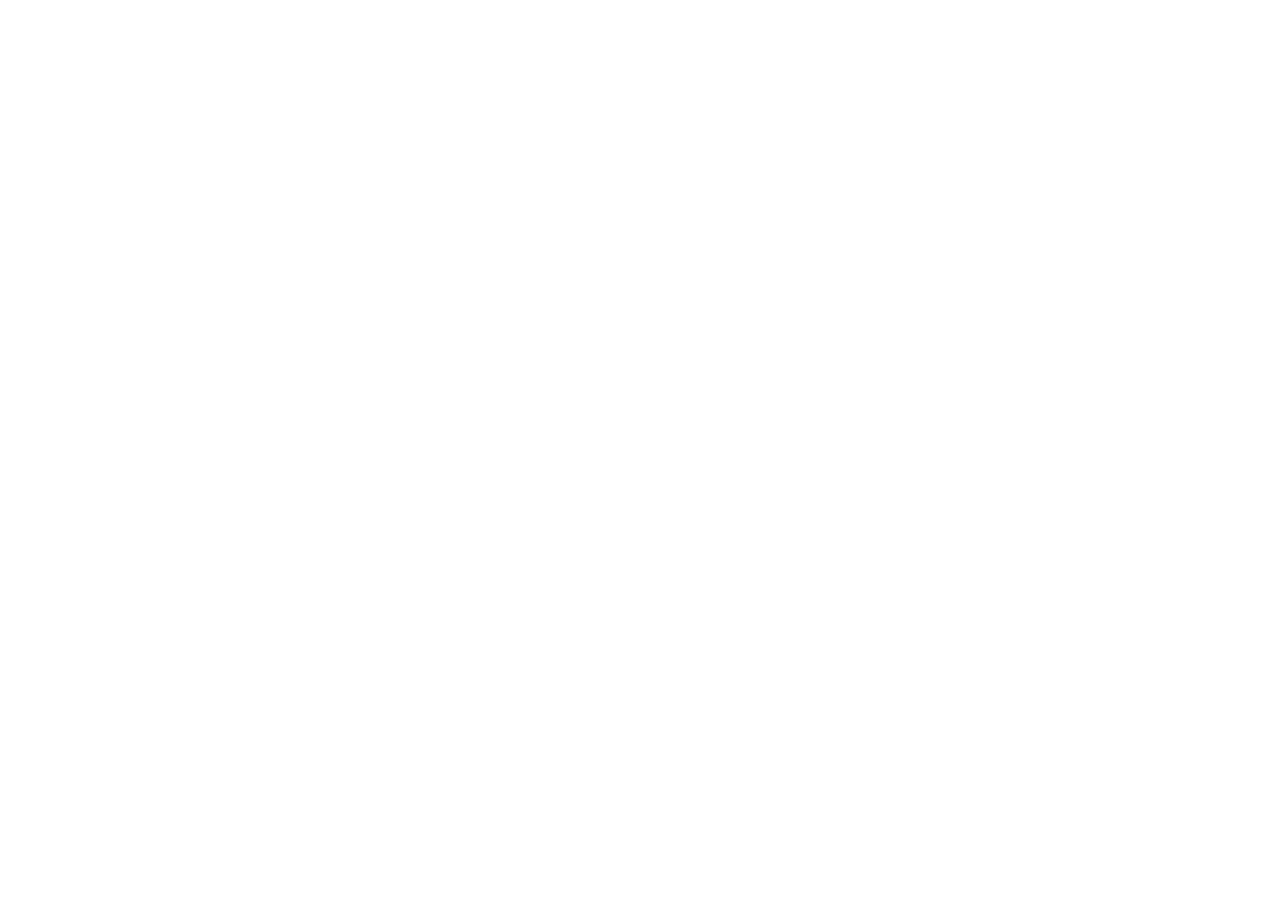
==== index.html @ e20c4a38 "primer commit" ====
<!DOCTYPE html>
<html lang="es">
    <head>
        <meta charset="UTF-8"/>
    </head>
    <body>

    </body>
</html>

<!--
HEAD contiene todas las dependencias, librerias o css que necesita el navegador para poder cargar la página web pero
que el usuario no necesita ver.

Body contiene todas las partes interactivas que queremos que el usuario vea y pueda interactuar con el

CHARSET sirve para seleccionar la normativa de codificación de carácteres. 
-->
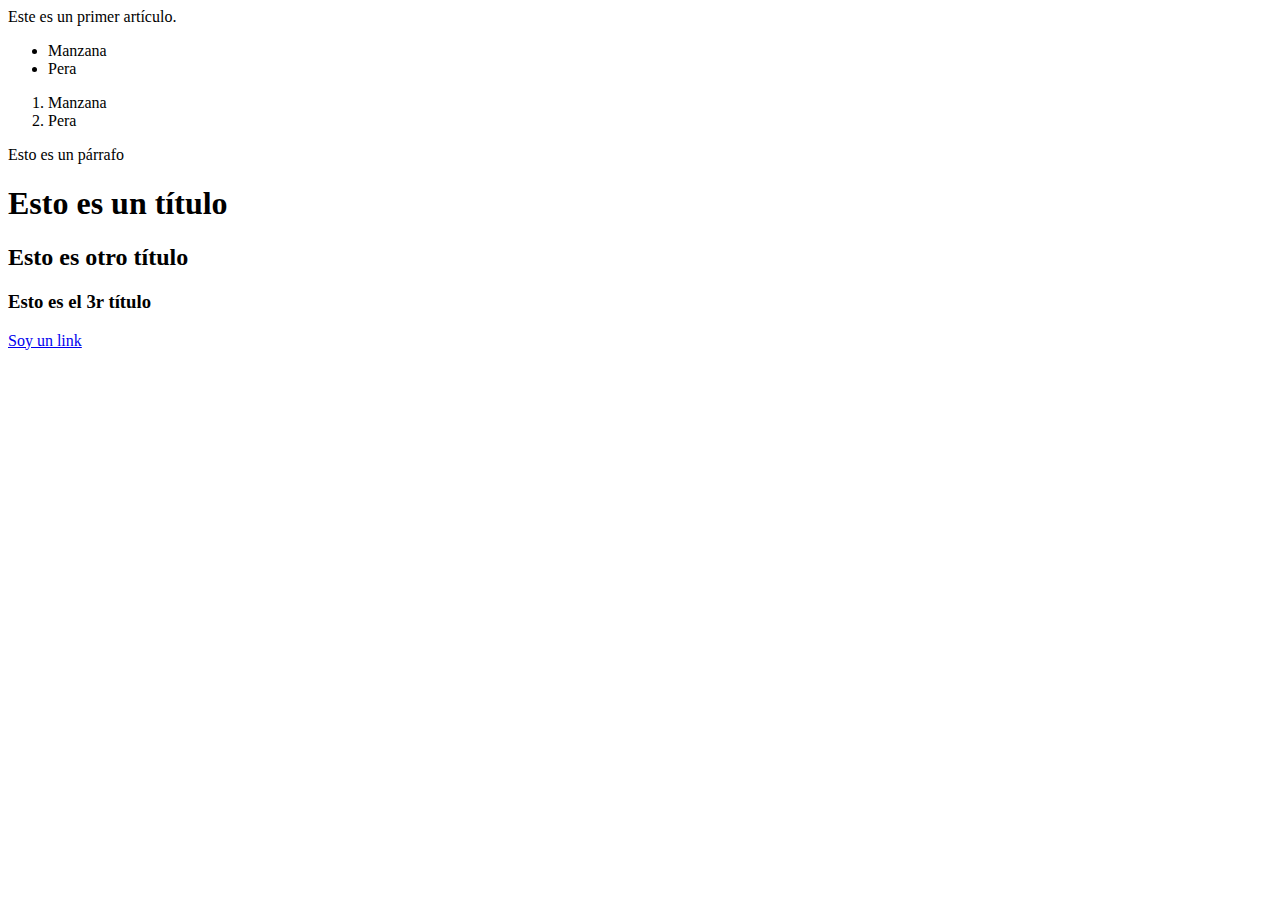
==== commit 1545e541: "mejora readme y creación estructura body" ====
--- a/index.html
+++ b/index.html
@@ -2,17 +2,44 @@
 <html lang="es">
     <head>
         <meta charset="UTF-8"/>
+        <meta name="description" content="Nueva página web"/>
+        <meta name="robots" content="index, follow"/>
+        
+        <title> Este es el título de mi web </title>
+
+        <meta name="viewport" content="width=device-width, initial-scale=1.0">
+        <link rel="stylesheet" href="./estilos/style.css">
     </head>
     <body>
+        <header>
+            <nav></nav>
+        </header>
+        <main>
+            <section>
+                <article>
+                    Este es un primer artículo.
+                </article>
+            </section>
+            <ul>
+                <li>Manzana</li>
+                <li>Pera</li>
+            </ul>
+            <ol>
+                <li>Manzana</li>
+                <li>Pera</li>
+            </ol>
+        </main>
+        <footer>
 
+        </footer>
+        <p>Esto es un párrafo</p>
+        <h1>Esto es un título</h1>
+        <h2>Esto es otro título</h2>
+        <h3>Esto es el 3r título</h3>
+        <a href="#">Soy un link</a>
     </body>
 </html>
 
 <!--
-HEAD contiene todas las dependencias, librerias o css que necesita el navegador para poder cargar la página web pero
-que el usuario no necesita ver.
 
-Body contiene todas las partes interactivas que queremos que el usuario vea y pueda interactuar con el
-
-CHARSET sirve para seleccionar la normativa de codificación de carácteres. 
 -->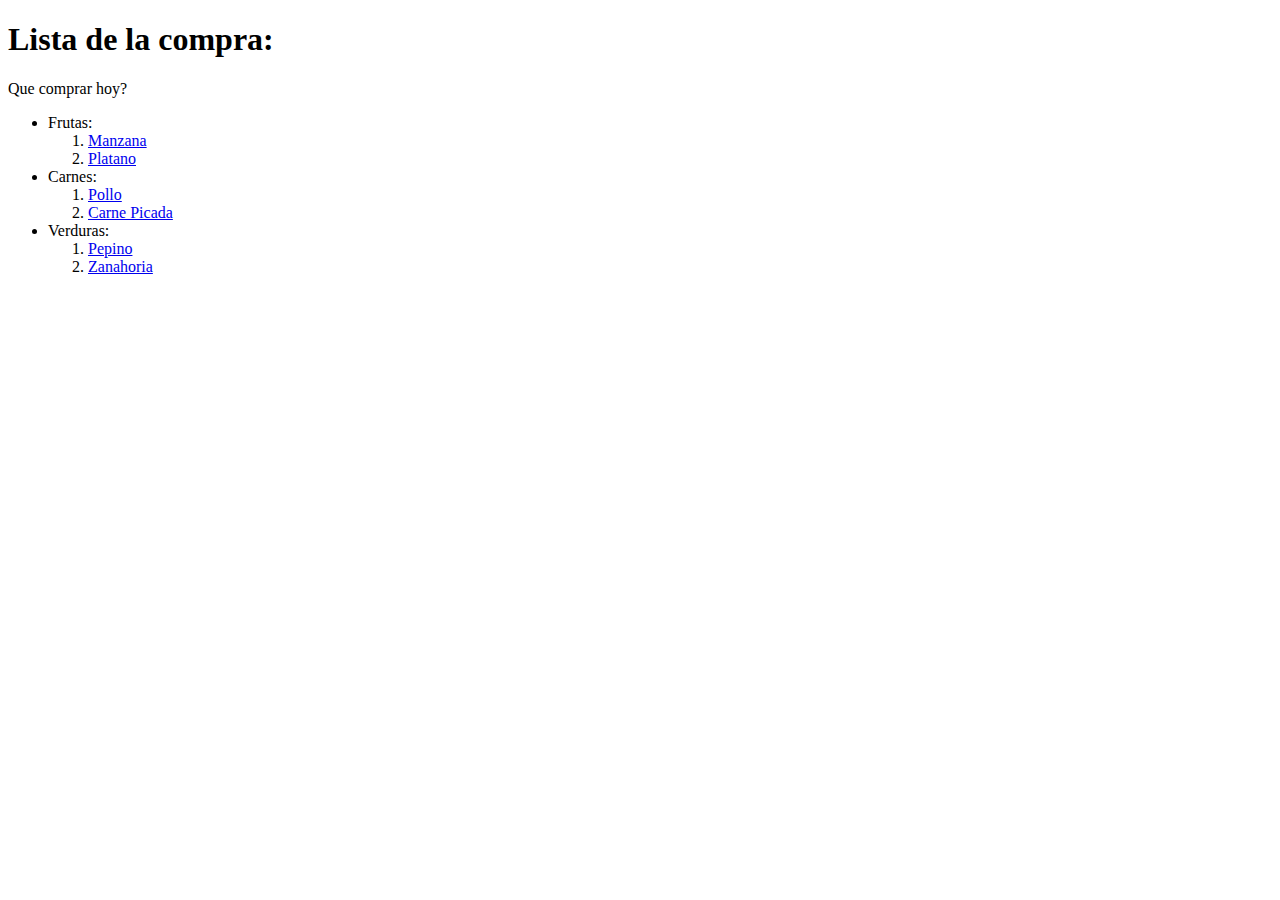
==== commit 7e4f7be3: "Mi primera lista de la compra" ====
--- a/index.html
+++ b/index.html
@@ -16,27 +16,67 @@
         </header>
         <main>
             <section>
+                <h1>
+                    Lista de la compra:
+                </h1>
                 <article>
-                    Este es un primer artículo.
+                    Que comprar hoy?
                 </article>
             </section>
             <ul>
-                <li>Manzana</li>
-                <li>Pera</li>
+                <li>
+                    Frutas:
+                    <ol>
+                        <li> 
+                            <a href="https://cookpad.com/es/recetas/6533612-manzanas-asadas-al-horno">
+                                Manzana
+                            </a>
+                        </li>
+                        <li> 
+                            <a href="https://www.google.com/search?q=banana+split&sca_esv=a276a5e6dcef4cbb&sca_upv=1&rlz=1C1GCEU_caES1127ES1127&ei=H437ZvjeDL6ekdUPsr3S6QE&ved=0ahUKEwi46uXwveyIAxU-T6QEHbKeNB0Q4dUDCA8&uact=5&oq=banana+split&gs_lp=[base64]&sclient=gws-wiz-serp">
+                                Platano
+                            </a>
+                        </li>
+                    </ol>
+                </li>
+                
+                <li>
+                    Carnes:
+                    <ol>
+                        <li>
+                            <a href="https://www.google.com/search?q=pollo+al+horno+&sca_esv=a276a5e6dcef4cbb&sca_upv=1&rlz=1C1GCEU_caES1127ES1127&ei=z4z7ZriVCf6lkdUP8LWM-Q4&ved=0ahUKEwj4uM_KveyIAxX-UqQEHfAaI-8Q4dUDCA8&uact=5&oq=pollo+al+horno+&gs_lp=[base64]&sclient=gws-wiz-serp">
+                                Pollo
+                            </a>
+                        </li>
+                        <li>
+                            <a href="https://www.google.com/search?q=recetas+con+carne+picada&rlz=1C1GCEU_caES1127ES1127&oq=recetas+con+carne+&gs_lcrp=EgZjaHJvbWUqBwgBEAAYgAQyBggAEEUYOTIHCAEQABiABDIHCAIQABiABDIHCAMQABiABDIHCAQQABiABDIHCAUQABiABDIHCAYQABiABDIHCAcQABiABDIHCAgQABiABDIHCAkQABiABNIBCDY1MjdqMGo5qAIAsAIA&sourceid=chrome&ie=UTF-8">
+                                Carne Picada
+                            </a>
+                        </li>
+                    </ol>
+                </li>
+
+                <li>
+                    Verduras:
+                    <ol>
+                        <li>
+                            <a href="https://www.google.com/search?q=ensalada+de+pepino&sca_esv=a276a5e6dcef4cbb&sca_upv=1&rlz=1C1GCEU_caES1127ES1127&ei=oIz7ZojwIJmQkdUPkJHu-QI&oq=ensala&gs_lp=[base64]&sclient=gws-wiz-serp">
+                                Pepino
+                            </a>
+                        </li>
+                        <li>
+                            <a href="https://www.google.com/search?q=crema+de+zanahoria&rlz=1C1GCEU_caES1127ES1127&oq=crem+de+zana&gs_lcrp=EgZjaHJvbWUqCQgBEAAYDRiABDIGCAAQRRg5MgkIARAAGA0YgAQyCQgCEAAYDRiABDIJCAMQABgNGIAEMgkIBBAAGA0YgAQyCQgFEAAYDRiABDIJCAYQABgNGIAEMgkIBxAAGA0YgAQyCQgIEAAYDRiABDIJCAkQABgNGIAE0gEIMzM3NWowajeoAgCwAgA&sourceid=chrome&ie=UTF-8">
+                                Zanahoria
+                            </a>
+                        </li>
+                    </ol>
+                </li>
             </ul>
-            <ol>
-                <li>Manzana</li>
-                <li>Pera</li>
-            </ol>
+            
         </main>
         <footer>
 
         </footer>
-        <p>Esto es un párrafo</p>
-        <h1>Esto es un título</h1>
-        <h2>Esto es otro título</h2>
-        <h3>Esto es el 3r título</h3>
-        <a href="#">Soy un link</a>
     </body>
 </html>
 
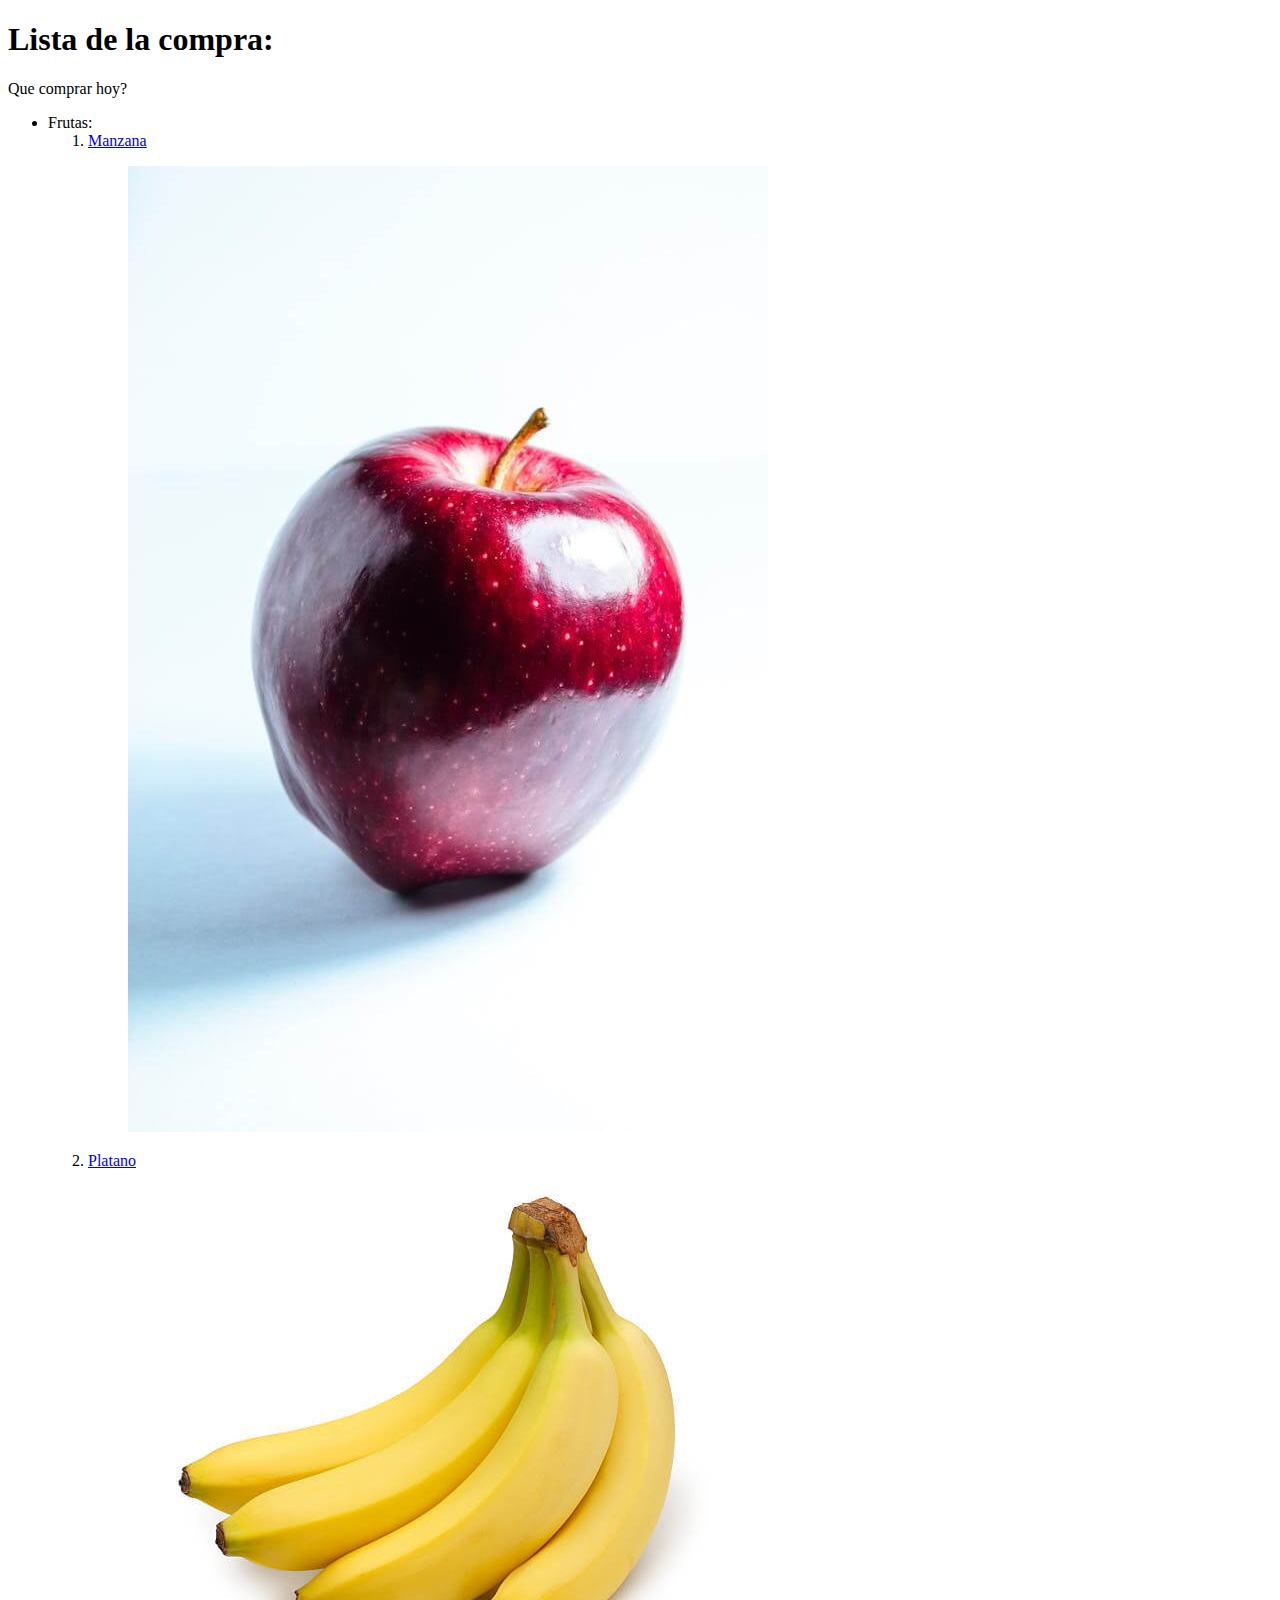
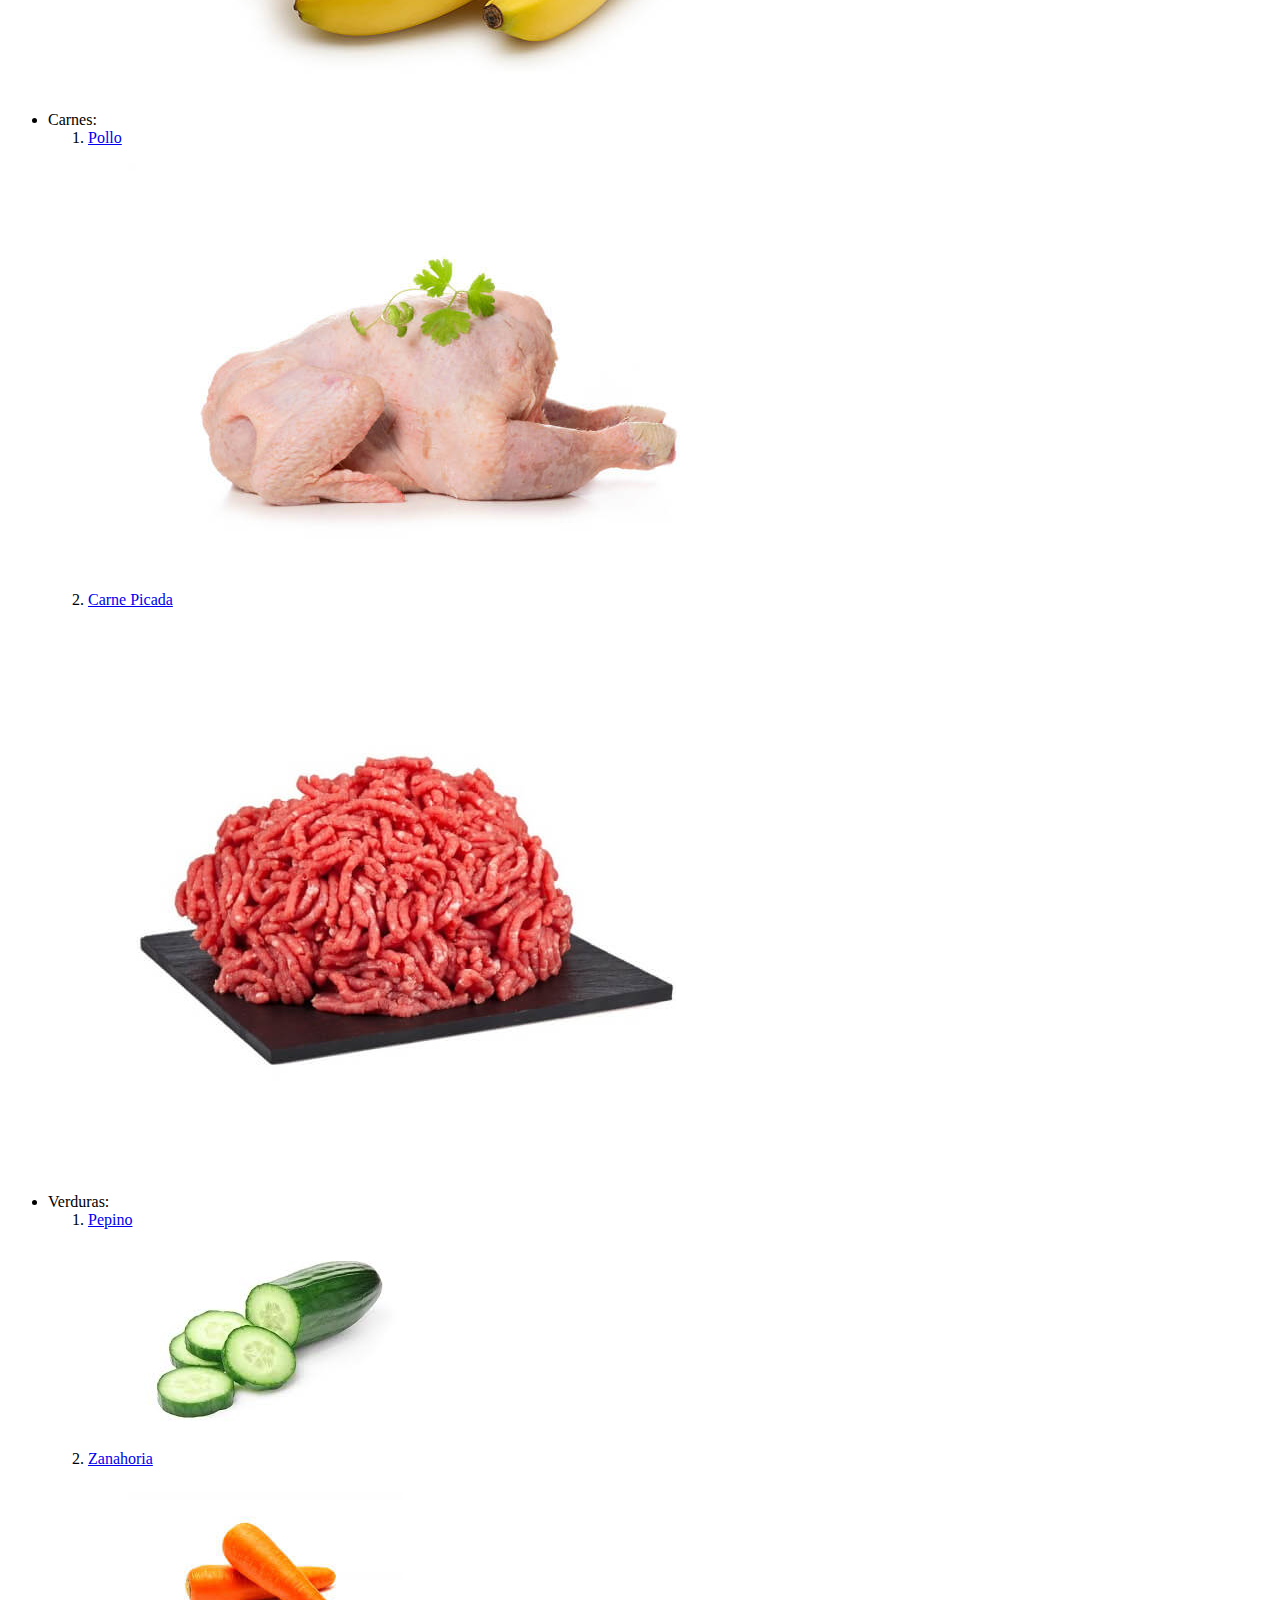
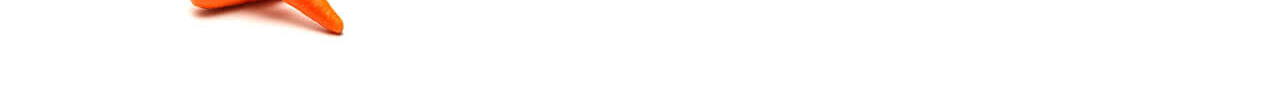
==== commit dc3a7f29: "Añadir imagenes a la lista de la compra y creación de la carpeta de resumenes" ====
--- a/index.html
+++ b/index.html
@@ -31,11 +31,23 @@
                             <a href="https://cookpad.com/es/recetas/6533612-manzanas-asadas-al-horno">
                                 Manzana
                             </a>
+                            <figure>
+                                <img
+                                    src="./fotos_lista_compra/manzana.jpg"
+                                    alt="Foto de una manzana"
+                                />
+                            </figure>
                         </li>
                         <li> 
                             <a href="https://www.google.com/search?q=banana+split&sca_esv=a276a5e6dcef4cbb&sca_upv=1&rlz=1C1GCEU_caES1127ES1127&ei=H437ZvjeDL6ekdUPsr3S6QE&ved=0ahUKEwi46uXwveyIAxU-T6QEHbKeNB0Q4dUDCA8&uact=5&oq=banana+split&gs_lp=[base64]&sclient=gws-wiz-serp">
                                 Platano
                             </a>
+                            <figure>
+                                <img
+                                    src="./fotos_lista_compra/platano.jpg"
+                                    alt="Foto de un plátano"
+                                />
+                            </figure>
                         </li>
                     </ol>
                 </li>
@@ -47,11 +59,23 @@
                             <a href="https://www.google.com/search?q=pollo+al+horno+&sca_esv=a276a5e6dcef4cbb&sca_upv=1&rlz=1C1GCEU_caES1127ES1127&ei=z4z7ZriVCf6lkdUP8LWM-Q4&ved=0ahUKEwj4uM_KveyIAxX-UqQEHfAaI-8Q4dUDCA8&uact=5&oq=pollo+al+horno+&gs_lp=[base64]&sclient=gws-wiz-serp">
                                 Pollo
                             </a>
+                            <figure>
+                                <img
+                                    src="./fotos_lista_compra/pollo.jpg"
+                                    alt="Foto de un pollo entero"
+                                />
+                            </figure>
                         </li>
                         <li>
                             <a href="https://www.google.com/search?q=recetas+con+carne+picada&rlz=1C1GCEU_caES1127ES1127&oq=recetas+con+carne+&gs_lcrp=EgZjaHJvbWUqBwgBEAAYgAQyBggAEEUYOTIHCAEQABiABDIHCAIQABiABDIHCAMQABiABDIHCAQQABiABDIHCAUQABiABDIHCAYQABiABDIHCAcQABiABDIHCAgQABiABDIHCAkQABiABNIBCDY1MjdqMGo5qAIAsAIA&sourceid=chrome&ie=UTF-8">
                                 Carne Picada
                             </a>
+                            <figure>
+                                <img
+                                    src="./fotos_lista_compra/carne_picada.jpg"
+                                    alt="Foto de una bandeja de carne picada"
+                                />
+                            </figure>
                         </li>
                     </ol>
                 </li>
@@ -63,11 +87,23 @@
                             <a href="https://www.google.com/search?q=ensalada+de+pepino&sca_esv=a276a5e6dcef4cbb&sca_upv=1&rlz=1C1GCEU_caES1127ES1127&ei=oIz7ZojwIJmQkdUPkJHu-QI&oq=ensala&gs_lp=[base64]&sclient=gws-wiz-serp">
                                 Pepino
                             </a>
+                            <figure>
+                                <img
+                                    src="./fotos_lista_compra/pepino.jpg"
+                                    alt="Foto de un pepino"
+                                />
+                            </figure>
                         </li>
                         <li>
                             <a href="https://www.google.com/search?q=crema+de+zanahoria&rlz=1C1GCEU_caES1127ES1127&oq=crem+de+zana&gs_lcrp=EgZjaHJvbWUqCQgBEAAYDRiABDIGCAAQRRg5MgkIARAAGA0YgAQyCQgCEAAYDRiABDIJCAMQABgNGIAEMgkIBBAAGA0YgAQyCQgFEAAYDRiABDIJCAYQABgNGIAEMgkIBxAAGA0YgAQyCQgIEAAYDRiABDIJCAkQABgNGIAE0gEIMzM3NWowajeoAgCwAgA&sourceid=chrome&ie=UTF-8">
                                 Zanahoria
                             </a>
+                            <figure>
+                                <img
+                                    src="./fotos_lista_compra/zanahoria.jpg"
+                                    alt="Foto de una zanahoria"
+                                />
+                            </figure>
                         </li>
                     </ol>
                 </li>
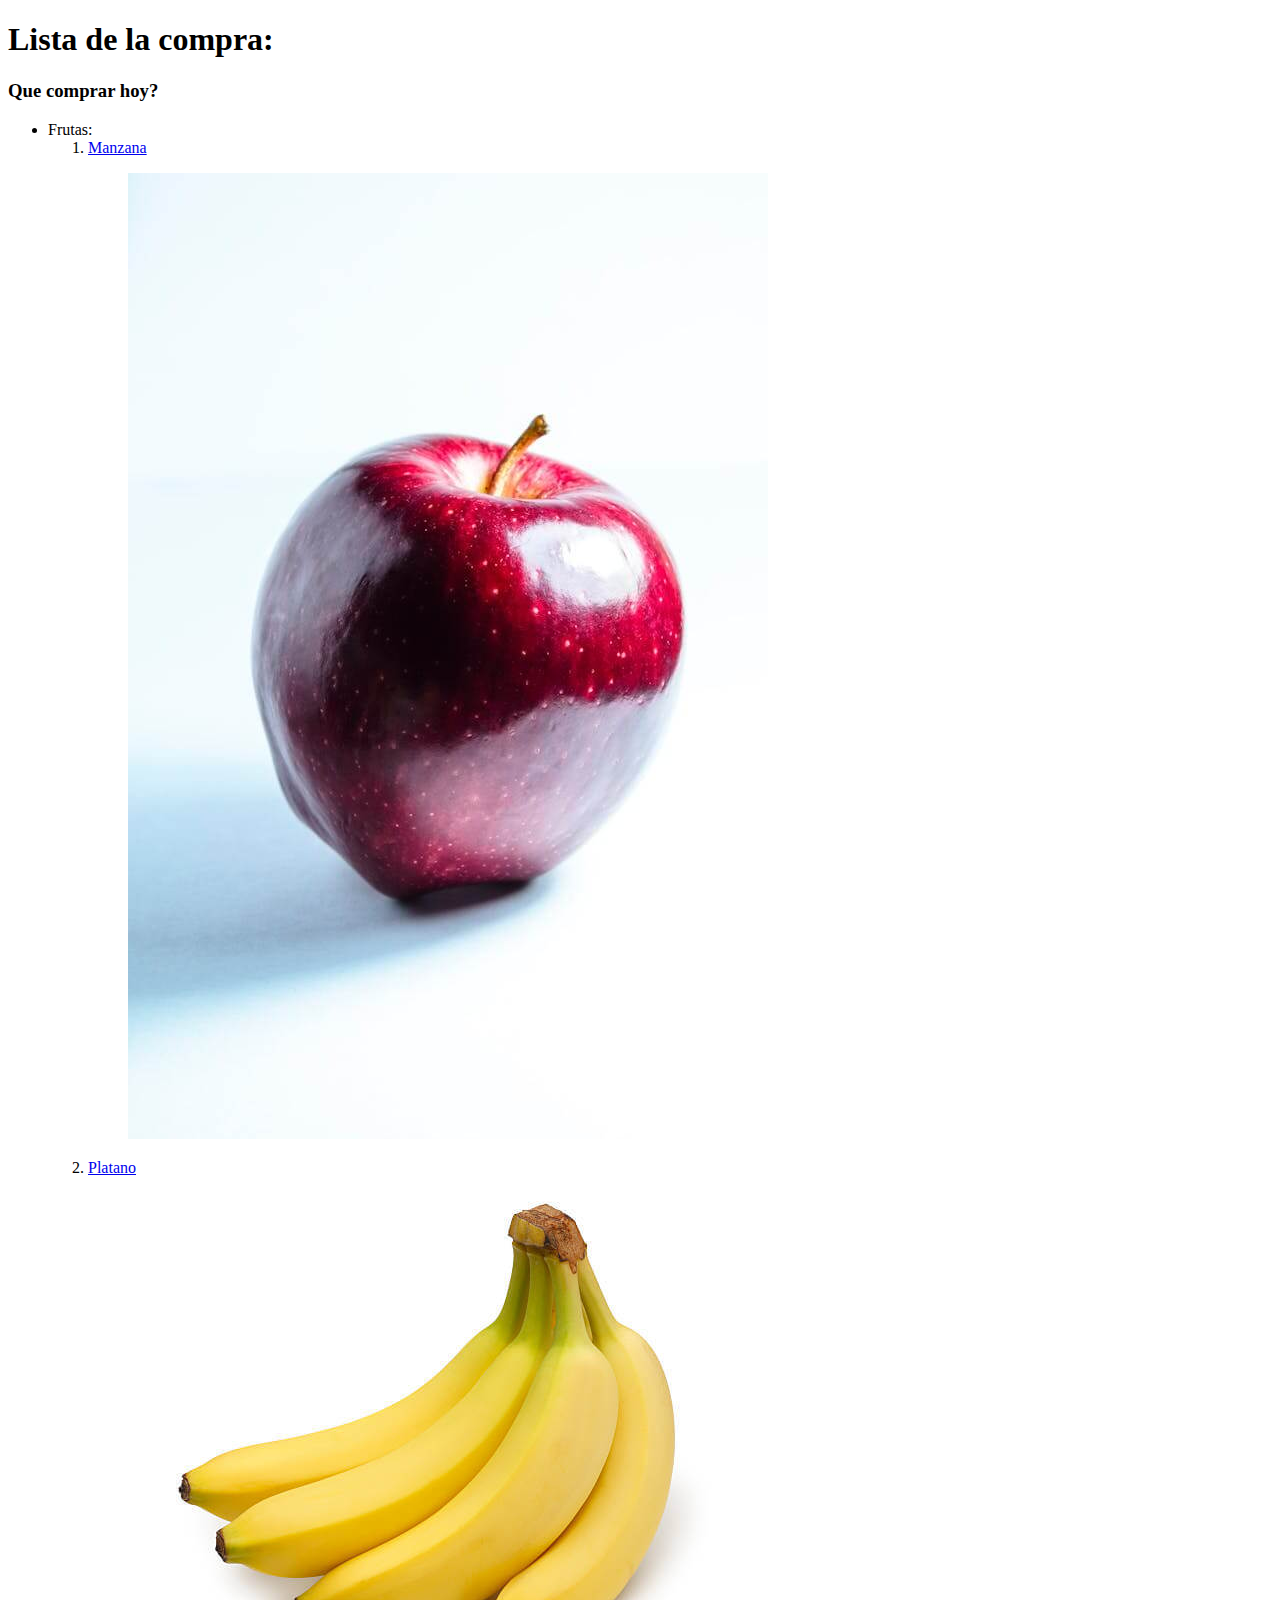
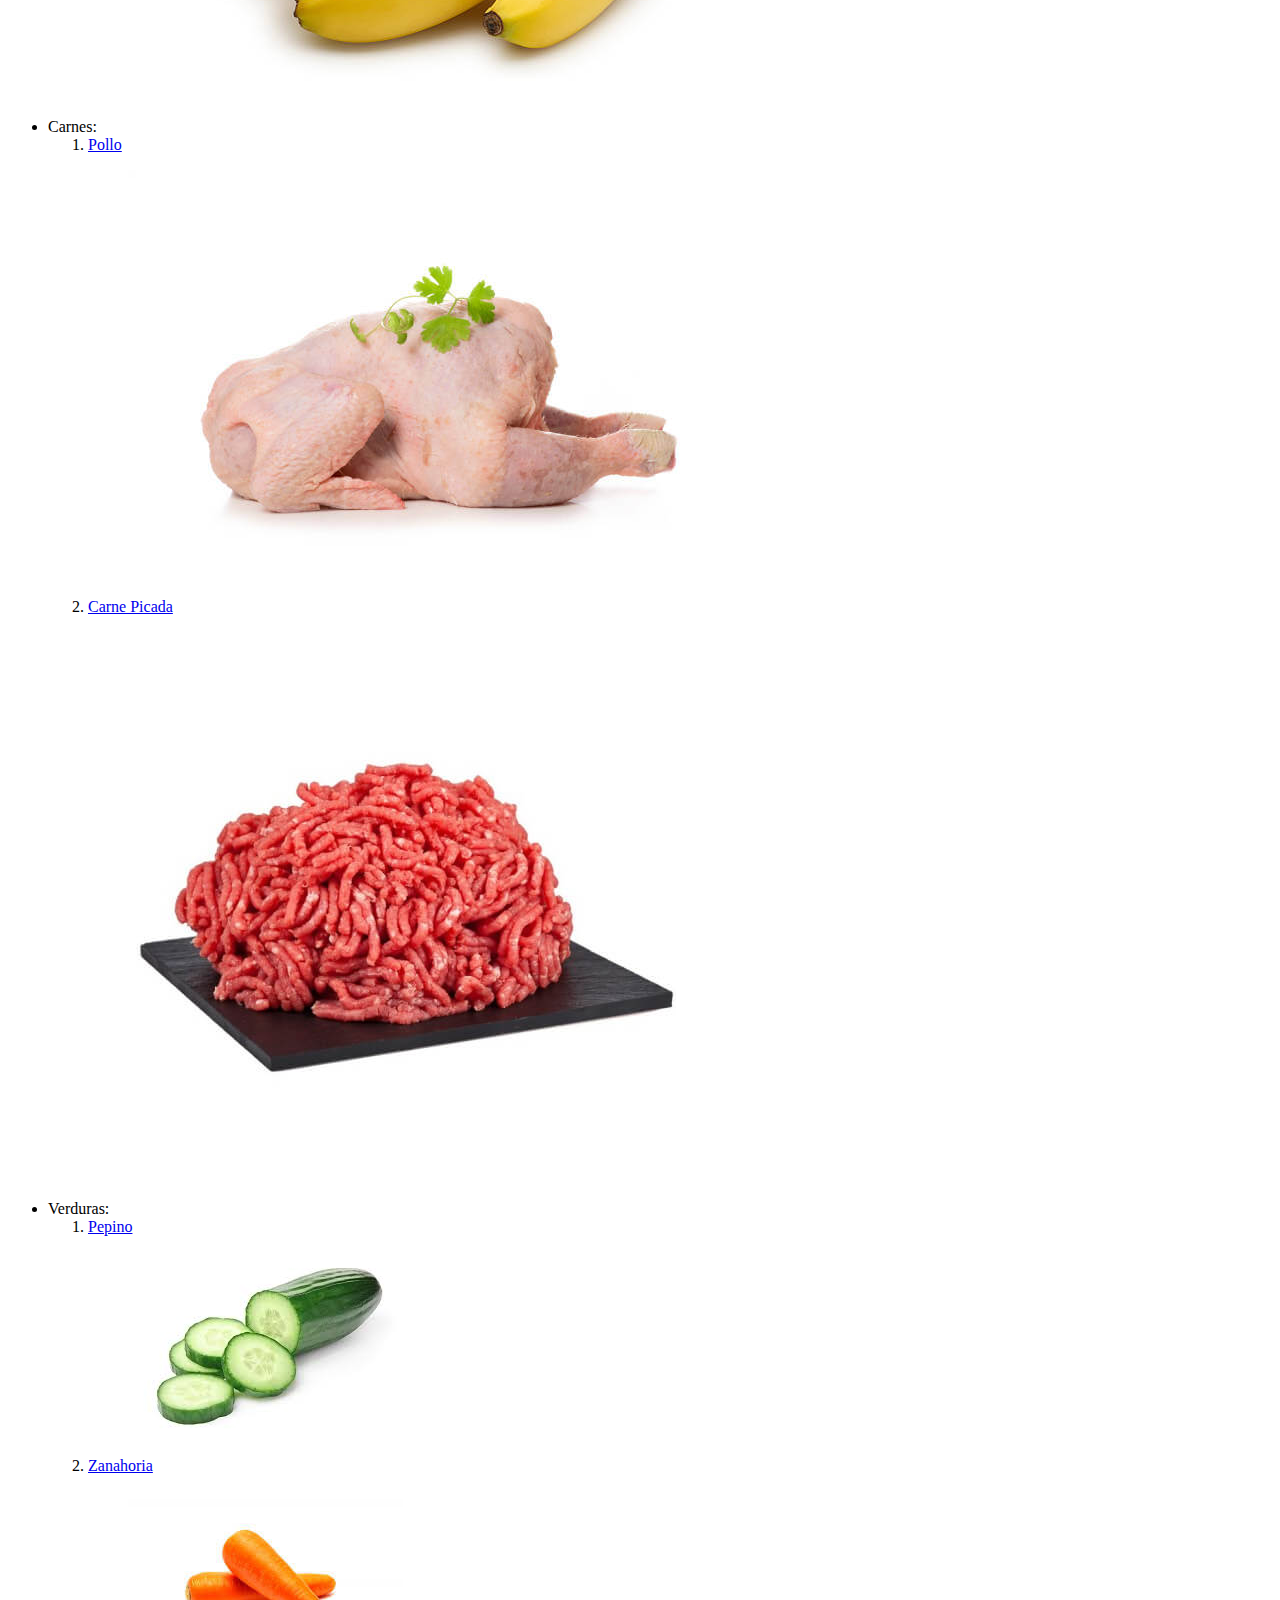
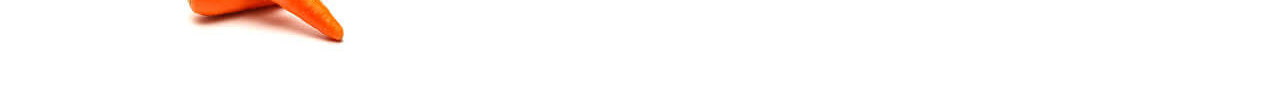
==== commit 1fc2e8c5: "mejora imagenes chuleta" ====
--- a/index.html
+++ b/index.html
@@ -2,13 +2,14 @@
 <html lang="es">
     <head>
         <meta charset="UTF-8"/>
-        <meta name="description" content="Nueva página web"/>
+        <meta name="description"
+            content="Página web con mi lista de la compra"
+        />
+        <meta name="viewport" content="width=device-width, initial-scale=1.0">
         <meta name="robots" content="index, follow"/>
-        
-        <title> Este es el título de mi web </title>
+        <link rel="stylesheet" href="./estilos/style.css">
 
-        <meta name="viewport" content="width=device-width, initial-scale=1.0">
-        <link rel="stylesheet" href="./estilos/style.css">
+        <title> Lista de la compra </title>
     </head>
     <body>
         <header>
@@ -19,9 +20,9 @@
                 <h1>
                     Lista de la compra:
                 </h1>
-                <article>
+                <h3>
                     Que comprar hoy?
-                </article>
+                </h3>
             </section>
             <ul>
                 <li>
